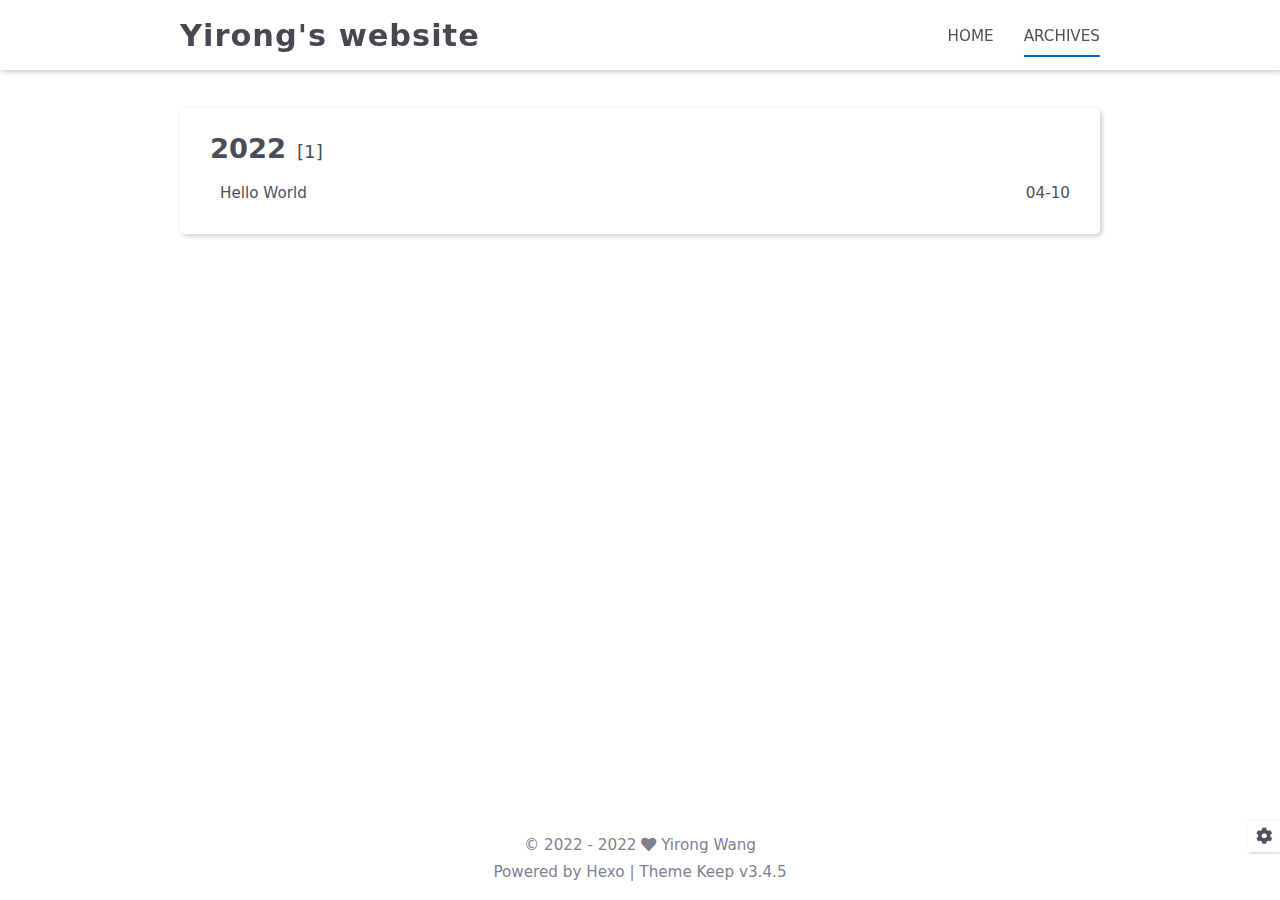
==== archives/index.html @ bf0e3811 "Site updated: 2022-04-10 17:16:01" ====
<!DOCTYPE html>
<html lang="en">
<head>
    <meta charset="utf-8">
    <meta name="viewport" content="width=device-width, initial-scale=1, maximum-scale=1">
    <meta name="keywords" content="Hexo Theme Keep">
    <meta name="description" content="My blog">
    <meta name="author" content="Yirong Wang">
    
    <title>
        
            Archive |
        
        Yirong&#39;s website
    </title>
    
<link rel="stylesheet" href="/css/style.css">

    <link rel="shortcut icon" href="/images/logo.svg">
    
<link rel="stylesheet" href="/css/font-awesome.min.css">

    <script id="hexo-configurations">
    let KEEP = window.KEEP || {};
    KEEP.hexo_config = {"hostname":"yoursite.com","root":"/","language":"en"};
    KEEP.theme_config = {"toc":{"enable":false,"number":false,"expand_all":false,"init_open":false},"style":{"primary_color":"#0066CC","avatar":"/images/avatar.svg","favicon":"/images/logo.svg","article_img_align":"left","left_side_width":"260px","content_max_width":"920px","hover":{"shadow":false,"scale":false},"first_screen":{"enable":true,"background_img":"/images/bg.svg","description":"Keep writing and Keep loving."},"scroll":{"progress_bar":{"enable":false},"percent":{"enable":false}}},"local_search":{"enable":false,"preload":false},"code_copy":{"enable":false,"style":"default"},"pjax":{"enable":false},"lazyload":{"enable":false},"version":"3.4.5"};
    KEEP.language_ago = {"second":"%s seconds ago","minute":"%s minutes ago","hour":"%s hours ago","day":"%s days ago","week":"%s weeks ago","month":"%s months ago","year":"%s years ago"};
  </script>
<meta name="generator" content="Hexo 6.1.0"></head>


<body>
<div class="progress-bar-container">
    

    
</div>


<main class="page-container">

    

    <div class="page-main-content">

        <div class="page-main-content-top">
            <header class="header-wrapper">

    <div class="header-content">
        <div class="left">
            
            <a class="logo-title" href="/">
                Yirong&#39;s website
            </a>
        </div>

        <div class="right">
            <div class="pc">
                <ul class="menu-list">
                    
                        <li class="menu-item">
                            <a class=""
                               href="/"
                            >
                                HOME
                            </a>
                        </li>
                    
                        <li class="menu-item">
                            <a class="active"
                               href="/archives"
                            >
                                ARCHIVES
                            </a>
                        </li>
                    
                    
                </ul>
            </div>
            <div class="mobile">
                
                <div class="icon-item menu-bar">
                    <div class="menu-bar-middle"></div>
                </div>
            </div>
        </div>
    </div>

    <div class="header-drawer">
        <ul class="drawer-menu-list">
            
                <li class="drawer-menu-item flex-center">
                    <a class=""
                       href="/">HOME</a>
                </li>
            
                <li class="drawer-menu-item flex-center">
                    <a class="active"
                       href="/archives">ARCHIVES</a>
                </li>
            
        </ul>
    </div>

    <div class="window-mask"></div>

</header>


        </div>

        <div class="page-main-content-middle">

            <div class="main-content">

                
                    <div class="fade-in-down-animation">
    <div class="archive-container ">
        
<div class="archive-list-container">
    
        <section class="archive-item">
            <div class="archive-item-header">
                <span class="archive-year">2022</span>
                <span class="archive-year-post-count">[1]</span>
            </div>
            <ul class="article-list">
                
                    <li class="article-item">
                        <a class="article-title"
                           href="/2022/04/10/hello-world/"
                        >Hello World</a>
                        <span class="article-date">04-10</span>
                    </li>
                
            </ul>
        </section>
    
</div>

    </div>
</div>

                
            </div>

        </div>

        <div class="page-main-content-bottom">
            <footer class="footer">
    <div class="info-container">
        <div class="copyright-info info-item">
            &copy;
            
              <span>2022</span>
              -
            
            2022&nbsp;<i class="fas fa-heart icon-animate"></i>&nbsp;<a href="/">Yirong Wang</a>
        </div>
        
        <div class="theme-info info-item">
            Powered by <a target="_blank" href="https://hexo.io">Hexo</a>&nbsp;|&nbsp;Theme&nbsp;<a class="theme-version" target="_blank" href="https://github.com/XPoet/hexo-theme-keep">Keep v3.4.5</a>
        </div>
        
        
    </div>
</footer>

        </div>
    </div>

    

    <div class="right-bottom-side-tools">
        <div class="side-tools-container">
    <ul class="side-tools-list">
        <li class="tools-item tool-font-adjust-plus flex-center">
            <i class="fas fa-search-plus"></i>
        </li>

        <li class="tools-item tool-font-adjust-minus flex-center">
            <i class="fas fa-search-minus"></i>
        </li>

        <li class="tools-item tool-expand-width flex-center">
            <i class="fas fa-arrows-alt-h"></i>
        </li>

        <li class="tools-item tool-dark-light-toggle flex-center">
            <i class="fas fa-moon"></i>
        </li>

        <!-- rss -->
        

        
            <li class="tools-item tool-scroll-to-top flex-center">
                <i class="fas fa-arrow-up"></i>
            </li>
        

        <li class="tools-item tool-scroll-to-bottom flex-center">
            <i class="fas fa-arrow-down"></i>
        </li>
    </ul>

    <ul class="exposed-tools-list">
        <li class="tools-item tool-toggle-show flex-center">
            <i class="fas fa-cog fa-spin"></i>
        </li>
        
    </ul>
</div>

    </div>

    

    <div class="image-viewer-container">
    <img src="">
</div>


    

</main>




<script src="/js/utils.js"></script>

<script src="/js/main.js"></script>

<script src="/js/header-shrink.js"></script>

<script src="/js/back2top.js"></script>

<script src="/js/dark-light-toggle.js"></script>








<div class="post-scripts">
    
</div>



</body>
</html>
---- css/style.css ----
:root {
  --background-color: #fff;
  --second-background-color: #f7f7f7;
  --primary-color: #06c;
  --first-text-color: #484853;
  --second-text-color: #4c4c57;
  --third-text-color: #808091;
  --fourth-text-color: #ededef;
  --default-text-color: #50505c;
  --border-color: #b3b3b3;
  --selection-color: #0075eb;
  --shadow-color: rgba(0,0,0,0.2);
  --shadow-hover-color: rgba(0,0,0,0.28);
  --scrollbar-color: #595967;
  --scroll-bar-bg-color: #e6e6e6;
  --link-color: #484853;
  --copyright-info-color: #c03;
  --avatar-background-color: #06c;
  --pjax-progress-bar-color: linear-gradient(45deg, #f10006, #ef5b00, #e59c01, #19ca05, #00cab5, #0264c8, #c303c3);
}
@media (prefers-color-scheme: light) {
  :root {
    --background-color: #fff;
    --second-background-color: #f7f7f7;
    --primary-color: #06c;
    --first-text-color: #484853;
    --second-text-color: #4c4c57;
    --third-text-color: #808091;
    --fourth-text-color: #ededef;
    --default-text-color: #50505c;
    --border-color: #b3b3b3;
    --selection-color: #0075eb;
    --shadow-color: rgba(0,0,0,0.2);
    --shadow-hover-color: rgba(0,0,0,0.28);
    --scrollbar-color: #595967;
    --scroll-bar-bg-color: #e6e6e6;
    --link-color: #484853;
    --copyright-info-color: #c03;
    --avatar-background-color: #06c;
    --pjax-progress-bar-color: linear-gradient(45deg, #f10006, #ef5b00, #e59c01, #19ca05, #00cab5, #0264c8, #c303c3);
  }
}
@media (prefers-color-scheme: dark) {
  :root {
    --background-color: #383940;
    --second-background-color: #32333a;
    --primary-color: #06c;
    --first-text-color: #d2d2d7;
    --second-text-color: #cbcbd1;
    --third-text-color: #9595a2;
    --fourth-text-color: #242429;
    --default-text-color: #bebec6;
    --border-color: #5c5e6a;
    --selection-color: #0075eb;
    --shadow-color: rgba(128,128,128,0.2);
    --shadow-hover-color: rgba(128,128,128,0.28);
    --scrollbar-color: #32333a;
    --scroll-bar-bg-color: #5c5e6a;
    --link-color: #c5c5cc;
    --copyright-info-color: #a30029;
    --avatar-background-color: #005cb8;
    --pjax-progress-bar-color: linear-gradient(45deg, #ea404a, #ea722f, #e9a71f, #67e559, #18ecec, #1b85f1, #ee1dee);
  }
}
.light-mode {
  --background-color: #fff;
  --second-background-color: #f7f7f7;
  --primary-color: #06c;
  --first-text-color: #484853;
  --second-text-color: #4c4c57;
  --third-text-color: #808091;
  --fourth-text-color: #ededef;
  --default-text-color: #50505c;
  --border-color: #b3b3b3;
  --selection-color: #0075eb;
  --shadow-color: rgba(0,0,0,0.2);
  --shadow-hover-color: rgba(0,0,0,0.28);
  --scrollbar-color: #595967;
  --scroll-bar-bg-color: #e6e6e6;
  --link-color: #484853;
  --copyright-info-color: #c03;
  --avatar-background-color: #06c;
  --pjax-progress-bar-color: linear-gradient(45deg, #f10006, #ef5b00, #e59c01, #19ca05, #00cab5, #0264c8, #c303c3);
}
.dark-mode {
  --background-color: #383940;
  --second-background-color: #32333a;
  --primary-color: #06c;
  --first-text-color: #d2d2d7;
  --second-text-color: #cbcbd1;
  --third-text-color: #9595a2;
  --fourth-text-color: #242429;
  --default-text-color: #bebec6;
  --border-color: #5c5e6a;
  --selection-color: #0075eb;
  --shadow-color: rgba(128,128,128,0.2);
  --shadow-hover-color: rgba(128,128,128,0.28);
  --scrollbar-color: #32333a;
  --scroll-bar-bg-color: #5c5e6a;
  --link-color: #c5c5cc;
  --copyright-info-color: #a30029;
  --avatar-background-color: #005cb8;
  --pjax-progress-bar-color: linear-gradient(45deg, #ea404a, #ea722f, #e9a71f, #67e559, #18ecec, #1b85f1, #ee1dee);
}
.fade-in-down-animation {
  animation-fill-mode: both;
  animation-duration: 1s;
  animation-name: fade-in-down;
}
.title-hover-animation {
  display: inline-block;
  position: relative;
  border-bottom: none;
  line-height: 1.3;
  vertical-align: top;
  color: var(--second-text-color);
}
.title-hover-animation::before {
  content: "";
  position: absolute;
  width: 100%;
  height: 2px;
  bottom: -4px;
  left: 0;
  background-color: var(--second-text-color);
  visibility: hidden;
  transform: scaleX(0);
  transition-property: color, background, box-shadow, border-color, visibility, transform;
  transition-delay: 0s, 0s, 0s, 0s, 0s, 0s;
  transition-duration: 0.2s, 0.2s, 0.2s, 0.2s, 0.2s, 0.2s;
  transition-timing-function: ease, ease, ease, ease, ease-in-out, ease-in-out;
}
.title-hover-animation:hover::before {
  visibility: visible;
  transform: scaleX(1);
}
@-moz-keyframes fade-in-down {
  0% {
    opacity: 0;
    transform: translateY(-50px);
  }
  100% {
    opacity: 1;
    transform: translateY(0);
  }
}
@-webkit-keyframes fade-in-down {
  0% {
    opacity: 0;
    transform: translateY(-50px);
  }
  100% {
    opacity: 1;
    transform: translateY(0);
  }
}
@-o-keyframes fade-in-down {
  0% {
    opacity: 0;
    transform: translateY(-50px);
  }
  100% {
    opacity: 1;
    transform: translateY(0);
  }
}
@keyframes fade-in-down {
  0% {
    opacity: 0;
    transform: translateY(-50px);
  }
  100% {
    opacity: 1;
    transform: translateY(0);
  }
}
@-moz-keyframes icon-animate {
  0%, 100% {
    transform: scale(1);
  }
  10%, 30% {
    transform: scale(0.88);
  }
  20%, 40%, 60%, 80% {
    transform: scale(1.08);
  }
  50%, 70% {
    transform: scale(1.08);
  }
}
@-webkit-keyframes icon-animate {
  0%, 100% {
    transform: scale(1);
  }
  10%, 30% {
    transform: scale(0.88);
  }
  20%, 40%, 60%, 80% {
    transform: scale(1.08);
  }
  50%, 70% {
    transform: scale(1.08);
  }
}
@-o-keyframes icon-animate {
  0%, 100% {
    transform: scale(1);
  }
  10%, 30% {
    transform: scale(0.88);
  }
  20%, 40%, 60%, 80% {
    transform: scale(1.08);
  }
  50%, 70% {
    transform: scale(1.08);
  }
}
@keyframes icon-animate {
  0%, 100% {
    transform: scale(1);
  }
  10%, 30% {
    transform: scale(0.88);
  }
  20%, 40%, 60%, 80% {
    transform: scale(1.08);
  }
  50%, 70% {
    transform: scale(1.08);
  }
}
* {
  transition-property: color, background, box-shadow, border-color;
  transition-delay: 0s, 0s, 0s, 0s;
  transition-duration: 0.2s, 0.2s, 0.2s, 0.2s;
  transition-timing-function: ease, ease, ease, ease;
}
*::-webkit-scrollbar {
  width: 6px;
  height: 6px;
  transition: all 0.2s ease;
}
*::-webkit-scrollbar-thumb {
  background: var(--scrollbar-color);
  border-radius: 1px;
}
*::-webkit-scrollbar-track {
  background: var(--scroll-bar-bg-color);
}
html,
body {
  position: relative;
  width: 100%;
  height: 100%;
  margin: 0;
  padding: 0;
  color: var(--default-text-color);
  background: var(--background-color);
  font-family: Optima-Regular, Optima, -apple-system, system-ui, Segoe UI, Roboto, Ubuntu, Cantarell, Noto Sans, sans-serif, BlinkMacSystemFont, Helvetica Neue, PingFang SC, Hiragino Sans GB, Microsoft YaHei, Arial;
  font-weight: 400;
  font-size: 15.2px;
  line-height: 22px;
}
html::-webkit-scrollbar,
body::-webkit-scrollbar {
  width: 8px;
  height: 8px;
}
@media (max-width: 780px) {
  html,
  body {
    font-size: 14.591999999999999px;
    line-height: 21.119999999999997px;
  }
}
@media (max-width: 500px) {
  html,
  body {
    font-size: 13.68px;
    line-height: 19.8px;
  }
}
::selection {
  background: var(--selection-color);
  color: #fff;
}
ul,
ol,
li {
  padding: 0;
  margin: 0;
  list-style: none;
}
a {
  text-decoration: none;
  color: var(--default-text-color);
}
a i,
a span {
  color: var(--default-text-color);
}
a:hover,
a:active {
  text-decoration: none !important;
  color: var(--primary-color);
}
a:hover i,
a:active i,
a:hover span,
a:active span {
  color: var(--primary-color);
}
img[lazyload] {
  padding: 10px;
  margin: 20px auto !important;
  cursor: not-allowed;
  pointer-events: none;
}
button {
  padding: 0;
  margin: 0;
  border: 0;
  outline: none;
  cursor: pointer;
  background: transparent;
}
.btn {
  display: inline-block;
  position: relative;
  text-align: center;
  cursor: pointer;
  white-space: nowrap;
  border-radius: 5px;
  padding: 8px 16px;
  background: var(--background-color);
  box-shadow: 2px 2px 5px var(--shadow-color);
  transition-property: color, background, box-shadow, border-color, transform;
  transition-delay: 0s, 0s, 0s, 0s, 0s;
  transition-duration: 0.2s, 0.2s, 0.2s, 0.2s, 0.2s;
  transition-timing-function: ease, ease, ease, ease, linear;
}
.btn:hover {
  color: var(--background-color);
  background: var(--primary-color);
}
.flex-center {
  display: flex;
  justify-content: center;
  align-items: center;
}
.clear {
  clear: both;
}
.markdown-body {
  font-size: 1rem;
}
.markdown-body blockquote {
  box-sizing: border-box;
  border-left: 5px solid var(--default-text-color);
  margin: 20px 0;
  color: var(--default-text-color);
  background: var(--second-background-color);
}
.markdown-body blockquote p,
.markdown-body blockquote ul,
.markdown-body blockquote ol {
  padding: 5px 5px 5px 10px;
}
.markdown-body p {
  line-height: 2;
  color: var(--default-text-color);
}
.markdown-body a {
  position: relative;
  outline: 0;
  text-decoration: none;
  overflow-wrap: break-word;
  cursor: pointer;
  border-bottom: 1px solid var(--third-text-color);
  box-sizing: border-box;
  padding-bottom: 2px;
}
.markdown-body a .fas,
.markdown-body a .far,
.markdown-body a fab {
  margin: 0 2px 0 6px;
  position: relative;
  color: var(--third-text-color);
  font-size: 0.88rem;
}
.markdown-body a:hover {
  text-decoration: underline;
}
.markdown-body a:hover::after {
  background: var(--primary-color);
}
.markdown-body strong {
  color: var(--default-text-color);
}
.markdown-body em {
  color: var(--default-text-color);
}
.markdown-body ul > li,
.markdown-body ol > li {
  margin-left: 16px;
  line-height: 2rem;
}
.markdown-body ul li {
  list-style: disc;
}
.markdown-body ul li ul li {
  list-style: circle;
}
.markdown-body ul li ul li ul li {
  list-style: square;
}
.markdown-body ol li {
  list-style: decimal;
}
.markdown-body ol li ol li {
  list-style: upper-alpha;
}
.markdown-body ol li ol li ol li {
  list-style: upper-roman;
}
.markdown-body li {
  color: var(--default-text-color);
}
.markdown-body h1,
.markdown-body h2,
.markdown-body h3,
.markdown-body h4,
.markdown-body h5,
.markdown-body h6 {
  color: var(--second-text-color);
  line-height: 1.5;
}
@media (max-width: 780px) {
  .markdown-body h1,
  .markdown-body h2,
  .markdown-body h3,
  .markdown-body h4,
  .markdown-body h5,
  .markdown-body h6 {
    line-height: 1.25;
  }
}
.markdown-body h1 {
  font-size: 1.8rem;
  font-weight: 600;
}
@media (max-width: 780px) {
  .markdown-body h1 {
    font-size: 1.7rem;
  }
}
.markdown-body h2 {
  font-size: 1.7rem;
  font-weight: 600;
}
@media (max-width: 780px) {
  .markdown-body h2 {
    font-size: 1.6rem;
  }
}
.markdown-body h3 {
  font-size: 1.6rem;
  font-weight: 550;
}
@media (max-width: 780px) {
  .markdown-body h3 {
    font-size: 1.5rem;
  }
}
.markdown-body h4 {
  font-size: 1.5rem;
  font-weight: 550;
}
@media (max-width: 780px) {
  .markdown-body h4 {
    font-size: 1.4rem;
  }
}
.markdown-body h5 {
  font-size: 1.28rem;
  font-weight: 500;
}
@media (max-width: 780px) {
  .markdown-body h5 {
    font-size: 1.18rem;
  }
}
.markdown-body h6 {
  font-size: 1.2rem;
  font-weight: 500;
  line-height: 1.2;
}
@media (max-width: 780px) {
  .markdown-body h6 {
    font-size: 1.1rem;
    line-height: 1.1;
  }
}
.markdown-body img {
  box-sizing: border-box;
  max-width: 100%;
  cursor: zoom-in;
  display: block;
  box-shadow: 0 0 2px var(--shadow-color);
  transition-property: color, background, box-shadow, border-color, padding, margin;
  transition-delay: 0s, 0s, 0s, 0s, 0s, 0s;
  transition-duration: 0.2s, 0.2s, 0.2s, 0.2s, 0.2s, 0.2s;
  transition-timing-function: ease, ease, ease, ease, linear, linear;
  margin: 10px 0 2px;
}
.markdown-body > table {
  border-spacing: 0;
  border-collapse: collapse;
  width: 100%;
  overflow: auto;
}
.markdown-body > table td,
.markdown-body > table th {
  padding: 0;
}
.markdown-body > table th {
  font-weight: 600;
}
.markdown-body > table td,
.markdown-body > table th {
  padding: 6px 13px;
  border: 1px solid var(--border-color);
}
.markdown-body > table tr {
  background-color: var(--background-color);
  border: 1px solid var(--fourth-text-color);
}
.markdown-body > table tr:nth-child(2n) {
  background-color: var(--second-background-color);
}
:root {
  --background-color: #fff;
  --second-background-color: #f7f7f7;
  --primary-color: #06c;
  --first-text-color: #484853;
  --second-text-color: #4c4c57;
  --third-text-color: #808091;
  --fourth-text-color: #ededef;
  --default-text-color: #50505c;
  --border-color: #b3b3b3;
  --selection-color: #0075eb;
  --shadow-color: rgba(0,0,0,0.2);
  --shadow-hover-color: rgba(0,0,0,0.28);
  --scrollbar-color: #595967;
  --scroll-bar-bg-color: #e6e6e6;
  --link-color: #484853;
  --copyright-info-color: #c03;
  --avatar-background-color: #06c;
  --pjax-progress-bar-color: linear-gradient(45deg, #f10006, #ef5b00, #e59c01, #19ca05, #00cab5, #0264c8, #c303c3);
}
@media (prefers-color-scheme: light) {
  :root {
    --background-color: #fff;
    --second-background-color: #f7f7f7;
    --primary-color: #06c;
    --first-text-color: #484853;
    --second-text-color: #4c4c57;
    --third-text-color: #808091;
    --fourth-text-color: #ededef;
    --default-text-color: #50505c;
    --border-color: #b3b3b3;
    --selection-color: #0075eb;
    --shadow-color: rgba(0,0,0,0.2);
    --shadow-hover-color: rgba(0,0,0,0.28);
    --scrollbar-color: #595967;
    --scroll-bar-bg-color: #e6e6e6;
    --link-color: #484853;
    --copyright-info-color: #c03;
    --avatar-background-color: #06c;
    --pjax-progress-bar-color: linear-gradient(45deg, #f10006, #ef5b00, #e59c01, #19ca05, #00cab5, #0264c8, #c303c3);
  }
}
@media (prefers-color-scheme: dark) {
  :root {
    --background-color: #383940;
    --second-background-color: #32333a;
    --primary-color: #06c;
    --first-text-color: #d2d2d7;
    --second-text-color: #cbcbd1;
    --third-text-color: #9595a2;
    --fourth-text-color: #242429;
    --default-text-color: #bebec6;
    --border-color: #5c5e6a;
    --selection-color: #0075eb;
    --shadow-color: rgba(128,128,128,0.2);
    --shadow-hover-color: rgba(128,128,128,0.28);
    --scrollbar-color: #32333a;
    --scroll-bar-bg-color: #5c5e6a;
    --link-color: #c5c5cc;
    --copyright-info-color: #a30029;
    --avatar-background-color: #005cb8;
    --pjax-progress-bar-color: linear-gradient(45deg, #ea404a, #ea722f, #e9a71f, #67e559, #18ecec, #1b85f1, #ee1dee);
  }
}
.light-mode {
  --background-color: #fff;
  --second-background-color: #f7f7f7;
  --primary-color: #06c;
  --first-text-color: #484853;
  --second-text-color: #4c4c57;
  --third-text-color: #808091;
  --fourth-text-color: #ededef;
  --default-text-color: #50505c;
  --border-color: #b3b3b3;
  --selection-color: #0075eb;
  --shadow-color: rgba(0,0,0,0.2);
  --shadow-hover-color: rgba(0,0,0,0.28);
  --scrollbar-color: #595967;
  --scroll-bar-bg-color: #e6e6e6;
  --link-color: #484853;
  --copyright-info-color: #c03;
  --avatar-background-color: #06c;
  --pjax-progress-bar-color: linear-gradient(45deg, #f10006, #ef5b00, #e59c01, #19ca05, #00cab5, #0264c8, #c303c3);
}
.dark-mode {
  --background-color: #383940;
  --second-background-color: #32333a;
  --primary-color: #06c;
  --first-text-color: #d2d2d7;
  --second-text-color: #cbcbd1;
  --third-text-color: #9595a2;
  --fourth-text-color: #242429;
  --default-text-color: #bebec6;
  --border-color: #5c5e6a;
  --selection-color: #0075eb;
  --shadow-color: rgba(128,128,128,0.2);
  --shadow-hover-color: rgba(128,128,128,0.28);
  --scrollbar-color: #32333a;
  --scroll-bar-bg-color: #5c5e6a;
  --link-color: #c5c5cc;
  --copyright-info-color: #a30029;
  --avatar-background-color: #005cb8;
  --pjax-progress-bar-color: linear-gradient(45deg, #ea404a, #ea722f, #e9a71f, #67e559, #18ecec, #1b85f1, #ee1dee);
}
:root {
  --code-foreground: #535360;
  --code-background: #f2f2f2;
  --highlight-background: #fafafa;
  --highlight-foreground: #535360;
  --highlight-comment: #8e908c;
  --highlight-red: #c82829;
  --highlight-orange: #f5871f;
  --highlight-yellow: #eab700;
  --highlight-green: #718c00;
  --highlight-aqua: #3e999f;
  --highlight-blue: #4271ae;
  --highlight-purple: #8959a8;
  --highlight-gutter-color: #585865;
  --highlight-gutter-bg-color: #f2f2f2;
}
@media (prefers-color-scheme: light) {
  :root {
    --code-foreground: #535360;
    --code-background: #f2f2f2;
    --highlight-background: #fafafa;
    --highlight-foreground: #535360;
    --highlight-comment: #8e908c;
    --highlight-red: #c82829;
    --highlight-orange: #f5871f;
    --highlight-yellow: #eab700;
    --highlight-green: #718c00;
    --highlight-aqua: #3e999f;
    --highlight-blue: #4271ae;
    --highlight-purple: #8959a8;
    --highlight-gutter-color: #585865;
    --highlight-gutter-bg-color: #f2f2f2;
  }
}
@media (prefers-color-scheme: dark) {
  :root {
    --code-foreground: #bfbfc7;
    --code-background: #32333a;
    --highlight-background: #34343b;
    --highlight-foreground: #bfbfc7;
    --highlight-comment: #969896;
    --highlight-red: #c66;
    --highlight-orange: #de935f;
    --highlight-yellow: #f0c674;
    --highlight-green: #b5bd68;
    --highlight-aqua: #8abeb7;
    --highlight-blue: #81a2be;
    --highlight-purple: #b294bb;
    --highlight-gutter-color: #c1c1c9;
    --highlight-gutter-bg-color: #32333a;
  }
}
.light-mode {
  --code-foreground: #535360;
  --code-background: #f2f2f2;
  --highlight-background: #fafafa;
  --highlight-foreground: #535360;
  --highlight-comment: #8e908c;
  --highlight-red: #c82829;
  --highlight-orange: #f5871f;
  --highlight-yellow: #eab700;
  --highlight-green: #718c00;
  --highlight-aqua: #3e999f;
  --highlight-blue: #4271ae;
  --highlight-purple: #8959a8;
  --highlight-gutter-color: #585865;
  --highlight-gutter-bg-color: #f2f2f2;
}
.dark-mode {
  --code-foreground: #bfbfc7;
  --code-background: #32333a;
  --highlight-background: #34343b;
  --highlight-foreground: #bfbfc7;
  --highlight-comment: #969896;
  --highlight-red: #c66;
  --highlight-orange: #de935f;
  --highlight-yellow: #f0c674;
  --highlight-green: #b5bd68;
  --highlight-aqua: #8abeb7;
  --highlight-blue: #81a2be;
  --highlight-purple: #b294bb;
  --highlight-gutter-color: #c1c1c9;
  --highlight-gutter-bg-color: #32333a;
}
pre,
.highlight {
  overflow: auto;
  margin: 20px 0;
  padding: 0;
  font-size: 0.96rem;
  line-height: 1.5rem;
  color: var(--highlight-foreground);
  background: var(--highlight-background);
}
pre,
code {
  font-family: "Source Code Pro", consolas, Menlo;
}
code {
  padding: 5px;
  word-wrap: break-word;
  border-radius: 2px;
  font-size: 0.96rem;
  color: var(--code-foreground);
  background: var(--code-background);
}
pre {
  padding: 10px;
}
pre code {
  padding: 0;
  color: var(--highlight-foreground);
  background: none;
  text-shadow: none;
}
.highlight {
  border-radius: 1px;
}
.highlight pre {
  border: none;
  margin: 0;
  padding: 10px 0;
}
.highlight table {
  margin: 0;
  width: auto;
  border: none;
  border-spacing: unset;
}
.highlight td {
  border: none;
  padding: 0;
}
.highlight figcaption {
  font-size: 1rem;
  color: var(--highlight-foreground);
  line-height: 1rem;
  margin-bottom: 1rem;
}
.highlight figcaption a {
  float: right;
  color: var(--highlight-foreground);
}
.highlight figcaption a:hover {
  border-bottom-color: var(--highlight-foreground);
}
.highlight .gutter pre {
  padding-left: 10px;
  padding-right: 10px;
  color: var(--highlight-gutter-color);
  text-align: center;
  background-color: var(--highlight-gutter-bg-color);
}
.highlight .code pre {
  width: 100%;
  padding-left: 10px;
  padding-right: 10px;
  background-color: var(--highlight-background);
}
.highlight .line {
  height: 20px;
  color: var(--default-text-color);
}
.highlight .line .attr {
  color: var(--default-text-color);
}
.highlight .line .string {
  color: var(--default-text-color);
}
.gutter {
  -webkit-user-select: none;
  -moz-user-select: none;
  -ms-user-select: none;
  user-select: none;
}
.gist table {
  width: auto;
}
.gist table td {
  border: none;
}
pre .deletion {
  background: var(--highlight-deletion);
}
pre .addition {
  background: var(--highlight-addition);
}
pre .meta {
  color: var(--highlight-purple);
}
pre .comment {
  color: var(--highlight-comment);
}
pre .variable,
pre .attribute,
pre .tag,
pre .regexp,
pre .ruby .constant,
pre .xml .tag .title,
pre .xml .pi,
pre .xml .doctype,
pre .html .doctype,
pre .css .id,
pre .css .class,
pre .css .pseudo {
  color: var(--highlight-red);
}
pre .number,
pre .preprocessor,
pre .built_in,
pre .literal,
pre .params,
pre .constant,
pre .command {
  color: var(--highlight-orange);
}
pre .ruby .class .title,
pre .css .rules .attribute,
pre .string,
pre .value,
pre .inheritance,
pre .header,
pre .ruby .symbol,
pre .xml .cdata,
pre .special,
pre .number,
pre .formula {
  color: var(--highlight-green);
}
pre .title,
pre .css .hexcolor {
  color: var(--highlight-aqua);
}
pre .function,
pre .python .decorator,
pre .python .title,
pre .ruby .function .title,
pre .ruby .title .keyword,
pre .perl .sub,
pre .javascript .title,
pre .coffeescript .title {
  color: var(--highlight-blue);
}
pre .keyword,
pre .javascript .function {
  color: var(--highlight-purple);
}
.highlight-container {
  position: relative;
}
.highlight-container:hover .copy-btn,
.highlight-container .copy-btn:focus {
  opacity: 1;
}
.copy-btn {
  cursor: pointer;
  display: inline-block;
  font-weight: bold;
  line-height: 1.8;
  opacity: 0;
  outline: 0;
  padding: 2px 6px;
  position: absolute;
  vertical-align: middle;
  white-space: nowrap;
  font-size: 1rem;
  color: var(--default-text-color);
  -moz-user-select: none;
  -ms-user-select: none;
  -webkit-user-select: none;
  user-select: none;
  transition-property: color, background, box-shadow, border-color, opacity;
  transition-delay: 0s, 0s, 0s, 0s, 0s;
  transition-duration: 0.2s, 0.2s, 0.2s, 0.2s, 0.2s;
  transition-timing-function: ease, ease, ease, ease, ease-in-out;
  background: var(--background-color);
  border: 0;
  right: 0;
  top: 0;
}
:root {
  --background-color: #fff;
  --second-background-color: #f7f7f7;
  --primary-color: #06c;
  --first-text-color: #484853;
  --second-text-color: #4c4c57;
  --third-text-color: #808091;
  --fourth-text-color: #ededef;
  --default-text-color: #50505c;
  --border-color: #b3b3b3;
  --selection-color: #0075eb;
  --shadow-color: rgba(0,0,0,0.2);
  --shadow-hover-color: rgba(0,0,0,0.28);
  --scrollbar-color: #595967;
  --scroll-bar-bg-color: #e6e6e6;
  --link-color: #484853;
  --copyright-info-color: #c03;
  --avatar-background-color: #06c;
  --pjax-progress-bar-color: linear-gradient(45deg, #f10006, #ef5b00, #e59c01, #19ca05, #00cab5, #0264c8, #c303c3);
}
@media (prefers-color-scheme: light) {
  :root {
    --background-color: #fff;
    --second-background-color: #f7f7f7;
    --primary-color: #06c;
    --first-text-color: #484853;
    --second-text-color: #4c4c57;
    --third-text-color: #808091;
    --fourth-text-color: #ededef;
    --default-text-color: #50505c;
    --border-color: #b3b3b3;
    --selection-color: #0075eb;
    --shadow-color: rgba(0,0,0,0.2);
    --shadow-hover-color: rgba(0,0,0,0.28);
    --scrollbar-color: #595967;
    --scroll-bar-bg-color: #e6e6e6;
    --link-color: #484853;
    --copyright-info-color: #c03;
    --avatar-background-color: #06c;
    --pjax-progress-bar-color: linear-gradient(45deg, #f10006, #ef5b00, #e59c01, #19ca05, #00cab5, #0264c8, #c303c3);
  }
}
@media (prefers-color-scheme: dark) {
  :root {
    --background-color: #383940;
    --second-background-color: #32333a;
    --primary-color: #06c;
    --first-text-color: #d2d2d7;
    --second-text-color: #cbcbd1;
    --third-text-color: #9595a2;
    --fourth-text-color: #242429;
    --default-text-color: #bebec6;
    --border-color: #5c5e6a;
    --selection-color: #0075eb;
    --shadow-color: rgba(128,128,128,0.2);
    --shadow-hover-color: rgba(128,128,128,0.28);
    --scrollbar-color: #32333a;
    --scroll-bar-bg-color: #5c5e6a;
    --link-color: #c5c5cc;
    --copyright-info-color: #a30029;
    --avatar-background-color: #005cb8;
    --pjax-progress-bar-color: linear-gradient(45deg, #ea404a, #ea722f, #e9a71f, #67e559, #18ecec, #1b85f1, #ee1dee);
  }
}
.light-mode {
  --background-color: #fff;
  --second-background-color: #f7f7f7;
  --primary-color: #06c;
  --first-text-color: #484853;
  --second-text-color: #4c4c57;
  --third-text-color: #808091;
  --fourth-text-color: #ededef;
  --default-text-color: #50505c;
  --border-color: #b3b3b3;
  --selection-color: #0075eb;
  --shadow-color: rgba(0,0,0,0.2);
  --shadow-hover-color: rgba(0,0,0,0.28);
  --scrollbar-color: #595967;
  --scroll-bar-bg-color: #e6e6e6;
  --link-color: #484853;
  --copyright-info-color: #c03;
  --avatar-background-color: #06c;
  --pjax-progress-bar-color: linear-gradient(45deg, #f10006, #ef5b00, #e59c01, #19ca05, #00cab5, #0264c8, #c303c3);
}
.dark-mode {
  --background-color: #383940;
  --second-background-color: #32333a;
  --primary-color: #06c;
  --first-text-color: #d2d2d7;
  --second-text-color: #cbcbd1;
  --third-text-color: #9595a2;
  --fourth-text-color: #242429;
  --default-text-color: #bebec6;
  --border-color: #5c5e6a;
  --selection-color: #0075eb;
  --shadow-color: rgba(128,128,128,0.2);
  --shadow-hover-color: rgba(128,128,128,0.28);
  --scrollbar-color: #32333a;
  --scroll-bar-bg-color: #5c5e6a;
  --link-color: #c5c5cc;
  --copyright-info-color: #a30029;
  --avatar-background-color: #005cb8;
  --pjax-progress-bar-color: linear-gradient(45deg, #ea404a, #ea722f, #e9a71f, #67e559, #18ecec, #1b85f1, #ee1dee);
}
:root {
  --code-foreground: #535360;
  --code-background: #f2f2f2;
  --highlight-background: #fafafa;
  --highlight-foreground: #535360;
  --highlight-comment: #8e908c;
  --highlight-red: #c82829;
  --highlight-orange: #f5871f;
  --highlight-yellow: #eab700;
  --highlight-green: #718c00;
  --highlight-aqua: #3e999f;
  --highlight-blue: #4271ae;
  --highlight-purple: #8959a8;
  --highlight-gutter-color: #585865;
  --highlight-gutter-bg-color: #f2f2f2;
}
@media (prefers-color-scheme: light) {
  :root {
    --code-foreground: #535360;
    --code-background: #f2f2f2;
    --highlight-background: #fafafa;
    --highlight-foreground: #535360;
    --highlight-comment: #8e908c;
    --highlight-red: #c82829;
    --highlight-orange: #f5871f;
    --highlight-yellow: #eab700;
    --highlight-green: #718c00;
    --highlight-aqua: #3e999f;
    --highlight-blue: #4271ae;
    --highlight-purple: #8959a8;
    --highlight-gutter-color: #585865;
    --highlight-gutter-bg-color: #f2f2f2;
  }
}
@media (prefers-color-scheme: dark) {
  :root {
    --code-foreground: #bfbfc7;
    --code-background: #32333a;
    --highlight-background: #34343b;
    --highlight-foreground: #bfbfc7;
    --highlight-comment: #969896;
    --highlight-red: #c66;
    --highlight-orange: #de935f;
    --highlight-yellow: #f0c674;
    --highlight-green: #b5bd68;
    --highlight-aqua: #8abeb7;
    --highlight-blue: #81a2be;
    --highlight-purple: #b294bb;
    --highlight-gutter-color: #c1c1c9;
    --highlight-gutter-bg-color: #32333a;
  }
}
.light-mode {
  --code-foreground: #535360;
  --code-background: #f2f2f2;
  --highlight-background: #fafafa;
  --highlight-foreground: #535360;
  --highlight-comment: #8e908c;
  --highlight-red: #c82829;
  --highlight-orange: #f5871f;
  --highlight-yellow: #eab700;
  --highlight-green: #718c00;
  --highlight-aqua: #3e999f;
  --highlight-blue: #4271ae;
  --highlight-purple: #8959a8;
  --highlight-gutter-color: #585865;
  --highlight-gutter-bg-color: #f2f2f2;
}
.dark-mode {
  --code-foreground: #bfbfc7;
  --code-background: #32333a;
  --highlight-background: #34343b;
  --highlight-foreground: #bfbfc7;
  --highlight-comment: #969896;
  --highlight-red: #c66;
  --highlight-orange: #de935f;
  --highlight-yellow: #f0c674;
  --highlight-green: #b5bd68;
  --highlight-aqua: #8abeb7;
  --highlight-blue: #81a2be;
  --highlight-purple: #b294bb;
  --highlight-gutter-color: #c1c1c9;
  --highlight-gutter-bg-color: #32333a;
}
.page-container {
  position: relative;
  box-sizing: border-box;
  width: 100%;
  height: auto;
  background: var(--background-color);
  transition-property: color, background, box-shadow, border-color, padding-left;
  transition-delay: 0s, 0s, 0s, 0s, 0s;
  transition-duration: 0.2s, 0.2s, 0.2s, 0.2s, 0.3s;
  transition-timing-function: ease, ease, ease, ease, ease-out;
}
@media (max-width: 780px) {
  .page-container {
    padding-left: 0 !important;
  }
}
.page-container .page-main-content {
  padding-top: 70px;
  position: relative;
}
.header-shrink .page-container .page-main-content {
  padding-top: 50.4px;
}
@media (max-width: 780px) {
  .header-shrink .page-container .page-main-content {
    padding-top: 45.36px;
  }
}
@media (max-width: 500px) {
  .header-shrink .page-container .page-main-content {
    padding-top: 40.32px;
  }
}
@media (max-width: 780px) {
  .page-container .page-main-content {
    padding-top: 63px;
  }
}
@media (max-width: 500px) {
  .page-container .page-main-content {
    padding-top: 56px;
  }
}
.page-container .page-main-content .page-main-content-top {
  position: fixed;
  top: 0;
  right: 0;
  width: 100%;
  height: 70px;
  z-index: 1005;
  box-sizing: border-box;
  transition-property: color, background, box-shadow, border-color, transform, padding-left, height;
  transition-delay: 0s, 0s, 0s, 0s, 0s, 0s, 0s;
  transition-duration: 0.2s, 0.2s, 0.2s, 0.2s, 0.3s, 0.2s, 0.2s;
  transition-timing-function: ease, ease, ease, ease, ease-out, linear, ease;
}
.page-container .page-main-content .page-main-content-top.hide {
  transform: translateY(-105%);
}
.header-shrink .page-container .page-main-content .page-main-content-top {
  height: 50.4px;
}
@media (max-width: 780px) {
  .header-shrink .page-container .page-main-content .page-main-content-top {
    height: 45.36px;
  }
}
@media (max-width: 500px) {
  .header-shrink .page-container .page-main-content .page-main-content-top {
    height: 40.32px;
  }
}
@media (max-width: 780px) {
  .page-container .page-main-content .page-main-content-top {
    height: 63px;
    padding-left: 0 !important;
  }
}
@media (max-width: 500px) {
  .page-container .page-main-content .page-main-content-top {
    height: 56px;
  }
}
.page-container .page-main-content .page-main-content-middle {
  box-sizing: border-box;
  width: 100%;
  display: flex;
  justify-content: center;
  padding: 38px 0;
}
@media (max-width: 780px) {
  .page-container .page-main-content .page-main-content-middle {
    padding: 30.400000000000002px 0;
  }
}
@media (max-width: 500px) {
  .page-container .page-main-content .page-main-content-middle {
    padding: 22.8px 0;
  }
}
.page-container .page-main-content .page-main-content-middle .main-content {
  position: relative;
  box-sizing: border-box;
  width: 80%;
  max-width: 920px;
  height: 100%;
}
@media (max-width: 780px) {
  .page-container .page-main-content .page-main-content-middle .main-content {
    width: 86%;
  }
}
@media (max-width: 500px) {
  .page-container .page-main-content .page-main-content-middle .main-content {
    width: 90%;
  }
}
.page-container .page-main-content .page-main-content-bottom {
  width: 100%;
}
.page-container .page-aside {
  position: fixed;
  top: 0;
  bottom: 0;
  left: -260px;
  width: 260px;
  height: 100%;
  z-index: 1006;
  overflow-y: auto;
  padding: 20px;
  box-sizing: border-box;
  background: var(--background-color);
  box-shadow: 2px 2px 5px var(--shadow-color);
  transition-property: color, background, box-shadow, border-color, left, transform;
  transition-delay: 0s, 0s, 0s, 0s, 0s, 0s;
  transition-duration: 0.2s, 0.2s, 0.2s, 0.2s, 0.3s, 0.2s;
  transition-timing-function: ease, ease, ease, ease, ease-out, linear;
}
@media (max-width: 780px) {
  .page-container .page-aside {
    left: 0 !important;
    display: none !important;
  }
}
.page-container .post-tools {
  position: fixed;
  top: 108px;
  right: 38px;
  transition-property: color, background, box-shadow, border-color, top;
  transition-delay: 0s, 0s, 0s, 0s, 0s;
  transition-duration: 0.2s, 0.2s, 0.2s, 0.2s, 0.2s;
  transition-timing-function: ease, ease, ease, ease, ease;
}
.header-shrink .page-container .post-tools {
  top: 88.4px;
}
@media (max-width: 780px) {
  .header-shrink .page-container .post-tools {
    top: 83.36px;
  }
}
@media (max-width: 500px) {
  .header-shrink .page-container .post-tools {
    top: 78.32px;
  }
}
@media (max-width: 780px) {
  .page-container .post-tools {
    top: 101px;
    right: 10px;
    transform: scale(0.82);
    transform-origin: right top;
  }
}
@media (max-width: 500px) {
  .page-container .post-tools {
    top: 94px;
    right: 5px;
    transform: scale(0.72);
  }
}
.page-container .right-bottom-side-tools {
  position: fixed;
  bottom: 5%;
  right: 0;
}
.search-pop-overlay {
  position: fixed;
  display: flex;
  height: 100%;
  width: 100%;
  left: 0;
  top: 0;
  background: rgba(0,0,0,0);
  visibility: hidden;
  z-index: 1008;
  transition-property: color, background, box-shadow, border-color, visibility, background;
  transition-delay: 0s, 0s, 0s, 0s, 0s, 0s;
  transition-duration: 0.2s, 0.2s, 0.2s, 0.2s, 0.3s, 0.3s;
  transition-timing-function: ease, ease, ease, ease, ease, ease;
}
.search-pop-overlay.active {
  visibility: visible;
  background: rgba(0,0,0,0.35);
}
.search-pop-overlay.active .search-popup {
  transform: scale(1);
}
.search-pop-overlay .search-popup {
  background: var(--background-color);
  border-radius: 5px;
  height: 80%;
  width: 70%;
  margin: auto;
  transform: scale(0);
  z-index: 1006;
  transition-property: color, background, box-shadow, border-color, transform;
  transition-delay: 0s, 0s, 0s, 0s, 0s;
  transition-duration: 0.2s, 0.2s, 0.2s, 0.2s, 0.3s;
  transition-timing-function: ease, ease, ease, ease, ease;
}
@media (max-width: 780px) {
  .search-pop-overlay .search-popup {
    width: 80%;
  }
}
@media (max-width: 500px) {
  .search-pop-overlay .search-popup {
    width: 90%;
  }
}
.search-pop-overlay .search-popup .search-header {
  background: var(--fourth-text-color);
  border-top-left-radius: 2px;
  border-top-right-radius: 2px;
  display: flex;
  padding: 10px;
}
.search-pop-overlay .search-popup .search-header .search-input-field-pre,
.search-pop-overlay .search-popup .search-header .popup-btn-close {
  font-size: 1.2rem;
  padding: 0 10px;
  display: flex;
  align-items: center;
}
.search-pop-overlay .search-popup .search-header .search-input-field-pre {
  cursor: pointer;
  color: var(--third-text-color);
}
.search-pop-overlay .search-popup .search-header .popup-btn-close {
  color: var(--default-text-color);
}
.search-pop-overlay .search-popup .search-header .search-input-container {
  flex-grow: 1;
  padding: 2px;
}
.search-pop-overlay .search-popup .search-header .search-input-container .search-input {
  background: transparent;
  border: 0;
  outline: 0;
  width: 100%;
  font-size: 1.2rem;
  color: var(--default-text-color);
}
.search-pop-overlay .search-popup .search-header .search-input-container .search-input::-webkit-search-cancel-button {
  display: none;
}
.search-pop-overlay .search-popup .search-header .popup-btn-close {
  cursor: pointer;
}
.search-pop-overlay .search-popup .search-header .popup-btn-close:hover .fas,
.search-pop-overlay .search-popup .search-header .popup-btn-close far,
.search-pop-overlay .search-popup .search-header .popup-btn-close fab {
  color: var(--first-text-color);
}
.search-pop-overlay .search-popup #search-result {
  display: flex;
  height: calc(100% - 55px);
  overflow: auto;
  padding: 5px 25px;
}
.search-pop-overlay .search-popup #search-result .search-result-list {
  width: 100%;
  height: 100%;
  font-size: 1rem;
}
.search-pop-overlay .search-popup #search-result .search-result-list li {
  border-bottom: 1px dashed var(--border-color);
  padding: 10px 0;
  margin: 10px 0;
  box-sizing: border-box;
}
.search-pop-overlay .search-popup #search-result .search-result-list li:last-child {
  border-bottom: none;
}
.search-pop-overlay .search-popup #search-result .search-result-list li .search-result-title {
  position: relative;
  font-weight: bold;
  margin-bottom: 10px;
  padding-left: 16px;
  display: flex;
  align-items: center;
}
.search-pop-overlay .search-popup #search-result .search-result-list li .search-result-title::after {
  content: '';
  position: absolute;
  width: 5px;
  height: 5px;
  border-radius: 50%;
  top: 50%;
  transform: translateY(-50%);
  left: 0;
  background: var(--default-text-color);
}
.search-pop-overlay .search-popup #search-result .search-result-list li .search-result {
  line-height: 2rem;
  margin: 0;
  padding-left: 16px;
  word-wrap: break-word;
}
.search-pop-overlay .search-popup #search-result .search-result-list li a:hover {
  color: var(--default-text-color);
}
.search-pop-overlay .search-popup #search-result .search-result-list li .search-keyword {
  border-bottom: 1px dashed var(--primary-color);
  color: var(--primary-color);
  font-weight: bold;
}
.search-pop-overlay .search-popup #search-result #no-result {
  color: var(--third-text-color);
  margin: auto;
}
.post-toc-wrap {
  width: 100%;
  font-size: 0.92rem;
  box-sizing: border-box;
}
.post-toc-wrap .post-toc ol {
  list-style: none;
  margin: 0;
  padding: 0 2px 12px 10px;
  text-align: left;
}
.post-toc-wrap .post-toc ol:last-child {
  padding-bottom: 0;
}
.post-toc-wrap .post-toc ol > ol {
  padding-left: 0;
}
.post-toc-wrap .post-toc ol a {
  transition-property: all;
}
.post-toc-wrap .post-toc .nav-item {
  line-height: 1.8;
  overflow: hidden;
  text-overflow: ellipsis;
  white-space: nowrap;
}
.post-toc-wrap .post-toc .nav .nav-child {
  display: none;
}
.post-toc-wrap .post-toc .nav .active > .nav-child {
  display: block;
}
.post-toc-wrap .post-toc .nav .active-current > .nav-child {
  display: block;
}
.post-toc-wrap .post-toc .nav .active-current > .nav-child > .nav-item {
  display: block;
}
.post-toc-wrap .post-toc .nav .nav-number,
.post-toc-wrap .post-toc .nav .nav-text {
  color: var(--default-text-color);
}
.post-toc-wrap .post-toc .nav .active > a .nav-number,
.post-toc-wrap .post-toc .nav .active > a .nav-text {
  color: var(--primary-color);
}
.post-toc-wrap .post-toc .nav .active-current > a .nav-number,
.post-toc-wrap .post-toc .nav .active-current > a .nav-text {
  color: var(--primary-color);
}
.comments-container {
  display: inline-block;
  margin-top: 38px;
  width: 100%;
}
.comments-container #comment-anchor {
  width: 100%;
  height: 10px;
}
.comments-container .comment-area-title {
  width: 100%;
  margin: 10px 0;
  font-size: 1.38rem;
  color: var(--default-text-color);
}
.comments-container .comment-area-title i {
  color: var(--default-text-color);
}
@media (max-width: 780px) {
  .comments-container .comment-area-title {
    margin: 5px 0;
    font-size: 1.2rem;
  }
}
.progress-bar-container {
  position: fixed;
  top: 0;
  left: 0;
  width: 100%;
  z-index: 1009;
}
.header-wrapper {
  width: 100%;
  height: 100%;
  box-sizing: border-box;
  display: flex;
  align-items: center;
  justify-content: center;
  background: var(--background-color);
  padding-top: 2px;
  box-shadow: 2px 2px 5px var(--shadow-color);
}
.header-wrapper .header-content {
  position: relative;
  height: 100%;
  width: 80%;
  max-width: 920px;
  display: flex;
  flex-direction: row;
  justify-content: space-between;
  align-items: center;
  z-index: 1005;
}
.header-wrapper .header-content.has-first-screen {
  max-width: 1104px;
}
@media (max-width: 780px) {
  .header-wrapper .header-content {
    width: 86%;
  }
}
@media (max-width: 500px) {
  .header-wrapper .header-content {
    width: 90%;
  }
}
.header-wrapper .header-content .left {
  display: flex;
  align-items: center;
  transition-property: color, background, box-shadow, border-color, transform;
  transition-delay: 0s, 0s, 0s, 0s, 0s;
  transition-duration: 0.2s, 0.2s, 0.2s, 0.2s, 0.2s;
  transition-timing-function: ease, ease, ease, ease, linear;
}
.header-shrink .header-wrapper .header-content .left {
  transform: scale(0.72);
  transform-origin: left;
}
.header-wrapper .header-content .left .logo-title {
  font-size: 2rem;
  font-weight: bold;
  letter-spacing: 1px;
  line-height: 1;
  color: var(--first-text-color);
}
@media (max-width: 780px) {
  .header-wrapper .header-content .left .logo-title {
    font-size: 1.8rem;
  }
}
@media (max-width: 500px) {
  .header-wrapper .header-content .left .logo-title {
    font-size: 1.6rem;
  }
}
.header-wrapper .header-content .right .pc .menu-list {
  display: flex;
  align-items: center;
}
@media (max-width: 780px) {
  .header-wrapper .header-content .right .pc .menu-list {
    display: none;
  }
}
.header-wrapper .header-content .right .pc .menu-list .menu-item {
  float: left;
  position: relative;
  margin-left: 30px;
  font-size: 1rem;
  cursor: pointer;
  color: var(--default-text-color);
}
.header-wrapper .header-content .right .pc .menu-list .menu-item:first-child {
  margin-left: 0;
}
.header-wrapper .header-content .right .pc .menu-list .menu-item a:hover::after,
.header-wrapper .header-content .right .pc .menu-list .menu-item .active::after {
  content: '';
  position: absolute;
  bottom: -10px;
  left: 50%;
  width: 100%;
  height: 2px;
  transform: translateX(-50%);
  background: var(--primary-color);
  transition-property: color, background, box-shadow, border-color, transform, bottom;
  transition-delay: 0s, 0s, 0s, 0s, 0s, 0s;
  transition-duration: 0.2s, 0.2s, 0.2s, 0.2s, 0.2s, 0.2s;
  transition-timing-function: ease, ease, ease, ease, linear, linear;
}
.header-shrink .header-wrapper .header-content .right .pc .menu-list .menu-item a:hover::after,
.header-shrink .header-wrapper .header-content .right .pc .menu-list .menu-item .active::after {
  bottom: -13.2px;
}
.header-wrapper .header-content .right .pc .menu-list .menu-item.search {
  font-size: 1.5rem;
  margin-left: 26px;
}
.header-wrapper .header-content .right .pc .menu-list .menu-item.search i {
  color: var(--default-text-color);
}
.header-wrapper .header-content .right .mobile {
  display: flex;
  justify-content: space-between;
  align-items: center;
}
.header-wrapper .header-content .right .mobile .icon-item {
  display: none;
  position: relative;
  cursor: pointer;
  font-size: 18px;
  margin-left: 12px;
  width: 20px;
  height: 20px;
  color: var(--default-text-color);
}
.header-wrapper .header-content .right .mobile .icon-item i {
  color: var(--default-text-color);
}
.header-wrapper .header-content .right .mobile .icon-item:first-child {
  margin-left: 0;
}
@media (max-width: 780px) {
  .header-wrapper .header-content .right .mobile .icon-item {
    display: flex;
    justify-content: center;
    align-items: center;
  }
}
.header-wrapper .header-content .right .mobile .menu-bar .menu-bar-middle {
  width: 18px;
  height: 2.5px;
  position: relative;
  background: var(--default-text-color);
}
.header-drawer-show .header-wrapper .header-content .right .mobile .menu-bar .menu-bar-middle {
  background: transparent;
}
.header-wrapper .header-content .right .mobile .menu-bar .menu-bar-middle::before,
.header-wrapper .header-content .right .mobile .menu-bar .menu-bar-middle::after {
  content: '';
  position: absolute;
  left: 0;
  width: 100%;
  height: 2.5px;
  background: var(--default-text-color);
  transition-property: color, background, box-shadow, border-color, transform;
  transition-delay: 0s, 0s, 0s, 0s, 0s;
  transition-duration: 0.2s, 0.2s, 0.2s, 0.2s, 0.38s;
  transition-timing-function: ease, ease, ease, ease, ease;
}
.header-wrapper .header-content .right .mobile .menu-bar .menu-bar-middle::before {
  top: -6px;
}
.header-drawer-show .header-wrapper .header-content .right .mobile .menu-bar .menu-bar-middle::before {
  transform: translateY(6px) rotate(45deg);
}
.header-wrapper .header-content .right .mobile .menu-bar .menu-bar-middle::after {
  bottom: -6px;
}
.header-drawer-show .header-wrapper .header-content .right .mobile .menu-bar .menu-bar-middle::after {
  transform: translateY(-6px) rotate(-45deg);
}
.header-wrapper .header-drawer {
  width: 100%;
  padding: 70px 0 20px 0;
  position: absolute;
  top: 0;
  left: 0;
  transform: scaleY(0);
  transform-origin: top;
  z-index: 1002;
  background: var(--background-color);
  transition-property: color, background, box-shadow, border-color, transform;
  transition-delay: 0s, 0s, 0s, 0s, 0s;
  transition-duration: 0.2s, 0.2s, 0.2s, 0.2s, 0.38s;
  transition-timing-function: ease, ease, ease, ease, ease;
}
.header-drawer-show .header-wrapper .header-drawer {
  transform: scaleY(1);
}
.header-wrapper .header-drawer .drawer-menu-list {
  display: flex;
  flex-direction: column;
  justify-content: flex-start;
  align-items: center;
}
.header-wrapper .header-drawer .drawer-menu-list .drawer-menu-item {
  font-size: 1rem;
  margin: 6px 0;
  height: 38px;
}
.header-wrapper .header-drawer .drawer-menu-list .drawer-menu-item a {
  padding: 6px 20px;
  border-radius: 20px;
  color: var(--default-text-color);
}
.header-wrapper .header-drawer .drawer-menu-list .drawer-menu-item a:hover {
  color: var(--second-text-color);
  border: 1px solid var(--default-text-color);
}
.header-wrapper .header-drawer .drawer-menu-list .drawer-menu-item a.active {
  border: 1px solid var(--default-text-color);
  color: var(--second-text-color);
}
.header-wrapper .window-mask {
  position: absolute;
  top: 0;
  width: 100%;
  height: 100vh;
  background: rgba(0,0,0,0.4);
  z-index: 1001;
  visibility: hidden;
  opacity: 0;
  transition-property: color, background, box-shadow, border-color, transform, opacity;
  transition-delay: 0s, 0s, 0s, 0s, 0s, 0s;
  transition-duration: 0.2s, 0.2s, 0.2s, 0.2s, 0.38s, 0.38s;
  transition-timing-function: ease, ease, ease, ease, ease, ease;
}
.header-drawer-show .header-wrapper .window-mask {
  visibility: visible;
  opacity: 1;
}
.header-drawer-show {
  overflow: hidden;
}
.post-tools-container .tools-list li {
  cursor: pointer;
  width: 38px;
  height: 38px;
  border-radius: 50%;
  font-size: 1.2rem;
  display: flex;
  align-items: center;
  justify-content: center;
  margin-bottom: 12px;
  background: var(--background-color);
  color: var(--default-text-color);
  box-shadow: 2px 2px 5px var(--shadow-color);
  transition-property: color, background, box-shadow, border-color, transform;
  transition-delay: 0s, 0s, 0s, 0s, 0s;
  transition-duration: 0.2s, 0.2s, 0.2s, 0.2s, 0.2s;
  transition-timing-function: ease, ease, ease, ease, linear;
}
.post-tools-container .tools-list li i {
  color: var(--default-text-color);
}
.post-tools-container .tools-list li:hover {
  background: var(--primary-color);
  color: var(--background-color);
}
.post-tools-container .tools-list li:hover i {
  color: var(--background-color);
}
.post-tools-container .tools-list li:last-child {
  margin-bottom: 0;
}
.post-tools-container .tools-list li.page-aside-toggle {
  display: none;
}
@media (max-width: 780px) {
  .post-tools-container .tools-list li.page-aside-toggle {
    display: none !important;
  }
}
.side-tools-container {
  position: relative;
}
.side-tools-container .tools-item {
  width: 32px;
  height: 32px;
  font-size: 1.1rem;
  margin-bottom: 3px;
  cursor: pointer;
  border-right: none;
  border-radius: 1px;
  box-shadow: 1px 1px 3px var(--shadow-color);
  color: var(--default-text-color);
  background: var(--background-color);
}
.side-tools-container .tools-item i {
  color: var(--default-text-color);
}
.side-tools-container .tools-item:hover {
  color: var(--background-color);
  background: var(--primary-color);
  box-shadow: 2px 2px 6px var(--shadow-color);
}
.side-tools-container .tools-item:hover i {
  color: var(--background-color);
}
@media (max-width: 780px) {
  .side-tools-container .tools-item {
    width: 28.8px;
    height: 28.8px;
    font-size: 0.99rem;
    margin-bottom: 2px;
  }
}
.side-tools-container .tools-item.rss a {
  border-radius: 1px;
  width: 100%;
  height: 100%;
}
.side-tools-container .tools-item.rss a:hover {
  color: var(--background-color);
  background: var(--primary-color);
  box-shadow: 2px 2px 6px var(--shadow-color);
}
.side-tools-container .side-tools-list {
  opacity: 0;
  transform: translateX(100%);
  transition-property: color, background, box-shadow, border-color, transform, opacity;
  transition-delay: 0s, 0s, 0s, 0s, 0s, 0s;
  transition-duration: 0.2s, 0.2s, 0.2s, 0.2s, 0.2s, 0.2s;
  transition-timing-function: ease, ease, ease, ease, linear, linear;
}
@media (max-width: 780px) {
  .side-tools-container .side-tools-list .tool-expand-width {
    display: none;
  }
}
.side-tools-container .side-tools-list.show {
  opacity: 1;
  transform: translateX(0);
}
.archive-list-container .archive-item {
  margin-bottom: 38px;
}
.archive-list-container .archive-item:last-child {
  margin-bottom: 0;
}
.archive-list-container .archive-item .archive-item-header {
  margin-bottom: 10px;
}
.archive-list-container .archive-item .archive-item-header .archive-year {
  font-size: 1.8rem;
  color: var(--second-text-color);
  font-weight: 600;
  margin-right: 6px;
}
@media (max-width: 780px) {
  .archive-list-container .archive-item .archive-item-header .archive-year {
    font-size: 1.6rem;
  }
}
.archive-list-container .archive-item .archive-item-header .archive-year-post-count {
  font-size: 1.2rem;
  font-weight: 500;
  color: var(--second-text-color);
}
@media (max-width: 780px) {
  .archive-list-container .archive-item .archive-item-header .archive-year-post-count {
    font-size: 1.08rem;
  }
}
.archive-list-container .archive-item .article-list {
  padding-left: 10px;
}
@media (max-width: 780px) {
  .archive-list-container .archive-item .article-list {
    padding-left: 0;
  }
}
.archive-list-container .archive-item .article-list .article-item {
  font-size: 1rem;
  margin-top: 18px;
}
@media (max-width: 780px) {
  .archive-list-container .archive-item .article-list .article-item {
    margin-top: 16px;
  }
}
@media (max-width: 500px) {
  .archive-list-container .archive-item .article-list .article-item {
    margin-top: 14px;
  }
}
.archive-list-container .archive-item .article-list .article-item:hover a.article-title,
.archive-list-container .archive-item .article-list .article-item:hover .article-date {
  color: var(--primary-color);
}
.archive-list-container .archive-item .article-list .article-item a.article-title {
  color: var(--default-text-color);
}
.archive-list-container .archive-item .article-list .article-item .article-date {
  font-size: 1rem;
  float: right;
}
.footer {
  font-size: 1rem;
  color: var(--third-text-color);
}
.footer a {
  color: var(--third-text-color);
}
.footer a:hover {
  color: var(--primary-color);
}
.footer .info-container {
  padding-bottom: 10px;
  text-align: center;
}
.footer .info-item {
  margin: 5px 0;
}
.footer .icon-animate {
  animation: icon-animate 1.2s ease-in-out infinite;
}
.paginator {
  font-size: 1rem;
  margin-top: 30px;
}
.paginator a.prev {
  float: left;
}
.paginator a.next {
  float: right;
}
.page-template-container {
  padding: 30px;
  border-radius: 5px;
  box-sizing: border-box;
  background: var(--background-color);
  margin-bottom: 30px;
  box-shadow: 2px 2px 5px var(--shadow-color);
}
@media (max-width: 780px) {
  .page-template-container {
    margin-bottom: 24px;
  }
}
@media (max-width: 500px) {
  .page-template-container {
    margin-bottom: 18px;
  }
}
@media (max-width: 780px) {
  .page-template-container {
    padding: 24px;
    border-radius: 4px;
  }
}
@media (max-width: 500px) {
  .page-template-container {
    padding: 18px;
    border-radius: 3px;
  }
}
.page-template-container .page-template-content {
  color: var(--default-text-color);
}
.page-template-container .page-template-content h1:first-child,
.page-template-container .page-template-content h2:first-child,
.page-template-container .page-template-content h3:first-child,
.page-template-container .page-template-content h4:first-child,
.page-template-container .page-template-content h5:first-child,
.page-template-container .page-template-content h6:first-child {
  margin-top: 0;
}
.first-screen-container {
  position: relative;
  box-sizing: border-box;
  width: 100%;
  overflow: hidden;
  background: url("/images/bg.svg") center center/cover no-repeat;
  background-position-y: 70px;
}
@media (max-width: 780px) {
  .first-screen-container {
    background-position-y: 63px;
  }
}
@media (max-width: 500px) {
  .first-screen-container {
    background-position-y: 56px;
  }
}
.first-screen-container .content {
  position: relative;
  box-sizing: border-box;
  width: 80%;
  height: 90%;
}
.first-screen-container .content .description {
  font-weight: bold;
  font-size: 2rem;
  line-height: 1.8;
  text-align: center;
  color: var(--default-text-color);
}
@media (max-width: 780px) {
  .first-screen-container .content .description {
    font-size: 1.8rem;
  }
}
.first-screen-container .content .s-icon-list {
  position: absolute;
  bottom: 0;
  font-size: 1.6rem;
  text-align: center;
}
@media (max-width: 780px) {
  .first-screen-container .content .s-icon-list {
    font-size: 1.44rem;
  }
}
.first-screen-container .content .s-icon-list .s-icon-item {
  margin-right: 20px;
  cursor: pointer;
  line-height: 2;
}
.first-screen-container .content .s-icon-list .s-icon-item:last-child {
  margin-right: 0;
}
.image-viewer-container {
  position: fixed;
  left: 0;
  top: 0;
  width: 100%;
  height: 100%;
  display: flex;
  align-items: center;
  justify-content: center;
  background: rgba(0,0,0,0);
  visibility: hidden;
  z-index: 1008;
  padding: 6%;
  box-sizing: border-box;
  transition-property: color, background, box-shadow, border-color, visibility, background;
  transition-delay: 0s, 0s, 0s, 0s, 0s, 0s;
  transition-duration: 0.2s, 0.2s, 0.2s, 0.2s, 0.3s, 0.3s;
  transition-timing-function: ease, ease, ease, ease, ease, ease;
}
.image-viewer-container.active {
  background: rgba(0,0,0,0.5);
  visibility: visible;
}
.image-viewer-container.active img {
  cursor: zoom-out;
  transform: scale(1);
  padding: 2px;
  background: var(--background-color);
}
.image-viewer-container img {
  max-width: 100%;
  max-height: 100%;
  transform: scale(0);
  transition-property: color, background, box-shadow, border-color, transform;
  transition-delay: 0s, 0s, 0s, 0s, 0s;
  transition-duration: 0.2s, 0.2s, 0.2s, 0.2s, 0.3s;
  transition-timing-function: ease, ease, ease, ease, ease;
}
.category-list-container {
  padding: 30px;
  border-radius: 5px;
  box-sizing: border-box;
  background: var(--background-color);
  box-shadow: 2px 2px 5px var(--shadow-color);
}
@media (max-width: 780px) {
  .category-list-container {
    padding: 24px;
    border-radius: 4px;
  }
}
@media (max-width: 500px) {
  .category-list-container {
    padding: 18px;
    border-radius: 3px;
  }
}
.category-list-container .category-list-content .all-category-list li.all-category-list-item {
  font-size: 1rem;
  margin-bottom: 15px;
}
.category-list-container .category-list-content .all-category-list li.all-category-list-item:last-child {
  margin-bottom: 0;
}
.category-list-container .category-list-content .all-category-list li.all-category-list-item span.all-category-list-count {
  float: right;
  color: var(--default-text-color);
}
.category-list-container .category-list-content .all-category-list li.all-category-list-item span.all-category-list-count::before {
  content: '[';
}
.category-list-container .category-list-content .all-category-list li.all-category-list-item span.all-category-list-count::after {
  content: ']';
}
.category-list-container .category-list-content .all-category-list li.all-category-list-item ul.all-category-list-child {
  margin-left: 10px;
  margin-top: 15px;
}
.category-list-container .category-list-content .all-category-list li.all-category-list-item ul.all-category-list-child li {
  margin-bottom: 10px;
}
.category-list-container .category-list-content .all-category-list li.all-category-list-item ul.all-category-list-child li::before {
  content: '- ';
}
.category-list-container .category-list-content .all-category-list li.all-category-list-item ul.all-category-list-child li:last-child {
  margin-bottom: 0;
}
.article-meta-info {
  font-size: 0.8rem;
  color: var(--third-text-color);
}
.article-meta-info .article-meta-item {
  margin-right: 10px;
}
.article-meta-info .article-meta-item:last-child {
  margin-right: 0;
}
.article-meta-info .article-date .mobile {
  display: none;
}
@media (max-width: 780px) {
  .article-meta-info .article-date .pc {
    display: none;
  }
  .article-meta-info .article-date .mobile {
    display: inline;
  }
}
.article-meta-info .article-tags,
.article-meta-info .article-categories {
  display: inline;
}
.article-meta-info .article-tags ul,
.article-meta-info .article-categories ul,
.article-meta-info .article-tags li,
.article-meta-info .article-categories li {
  display: inline;
}
.article-meta-info .article-tags a,
.article-meta-info .article-categories a {
  color: var(--third-text-color);
}
.article-meta-info .article-tags a:hover,
.article-meta-info .article-categories a:hover {
  color: var(--primary-color);
}
@media (max-width: 780px) {
  .article-meta-info .article-tags {
    display: none;
  }
}
@media (max-width: 500px) {
  .article-meta-info .article-min2read,
  .article-meta-info .article-wordcount {
    display: none;
  }
}
.article-copyright-info-container {
  position: relative;
  width: 100%;
  box-sizing: border-box;
  padding: 10px 6px;
  font-size: 1rem;
  background: var(--second-background-color);
}
.article-copyright-info-container::after {
  position: absolute;
  top: 0;
  left: 0;
  content: '';
  width: 6px;
  height: 100%;
  background: var(--copyright-info-color);
}
.article-copyright-info-container ul {
  margin-left: 10px;
}
.article-copyright-info-container ul li {
  margin-bottom: 5px;
  overflow: hidden;
  text-overflow: ellipsis;
  white-space: nowrap;
  color: var(--default-text-color);
}
.article-copyright-info-container ul li .license {
  font-weight: bold;
}
.article-copyright-info-container ul li:last-child {
  margin-bottom: 0;
}
.home-content-container {
  background: var(--background-color);
}
.home-content-container .home-article-list .home-article-item {
  position: relative;
  padding: 28px;
  border-radius: 5px;
  box-sizing: border-box;
  background: var(--background-color);
  margin-bottom: 38px;
  box-shadow: 2px 2px 5px var(--shadow-color);
  transition-property: color, background, box-shadow, border-color, transform;
  transition-delay: 0s, 0s, 0s, 0s, 0s;
  transition-duration: 0.2s, 0.2s, 0.2s, 0.2s, 0.2s;
  transition-timing-function: ease, ease, ease, ease, linear;
}
@media (max-width: 780px) {
  .home-content-container .home-article-list .home-article-item {
    margin-bottom: 30.400000000000002px;
  }
}
@media (max-width: 500px) {
  .home-content-container .home-article-list .home-article-item {
    margin-bottom: 22.8px;
  }
}
@media (max-width: 780px) {
  .home-content-container .home-article-list .home-article-item {
    padding: 22.400000000000002px;
    border-radius: 4px;
  }
}
@media (max-width: 500px) {
  .home-content-container .home-article-list .home-article-item {
    padding: 16.8px;
    border-radius: 3px;
  }
}
.home-content-container .home-article-list .home-article-item .top-icon {
  position: absolute;
  top: 10px;
  right: 12px;
  font-size: 1.2rem;
  transform: rotate(45deg);
  color: var(--third-text-color);
}
@media (max-width: 780px) {
  .home-content-container .home-article-list .home-article-item .top-icon {
    font-size: 1.16rem;
  }
}
.home-content-container .home-article-list .home-article-item .home-article-title {
  position: relative;
  font-weight: 600;
  font-size: 1.4rem;
  line-height: 1.5;
  color: var(--second-text-color);
  margin: 0;
}
@media (max-width: 780px) {
  .home-content-container .home-article-list .home-article-item .home-article-title {
    font-size: 1.3rem;
  }
}
@media (max-width: 500px) {
  .home-content-container .home-article-list .home-article-item .home-article-title {
    font-size: 1.2rem;
  }
}
.home-content-container .home-article-list .home-article-item .home-article-content {
  word-wrap: break-word;
  text-align: justify;
  margin: 20px 0;
  color: var(--default-text-color);
}
.home-content-container .home-article-list .home-article-item .home-article-meta-info-container {
  display: flex;
  justify-content: space-between;
  align-items: center;
  font-size: 0.92rem;
  color: var(--third-text-color);
}
.home-content-container .home-article-list .home-article-item .home-article-meta-info-container .home-article-meta-info {
  letter-spacing: 0.5px;
}
.home-content-container .home-article-list .home-article-item .home-article-meta-info-container .home-article-meta-info span {
  margin-right: 10px;
}
.home-content-container .home-article-list .home-article-item .home-article-meta-info-container .home-article-meta-info span:last-child {
  margin-right: 0;
}
.home-content-container .home-article-list .home-article-item .home-article-meta-info-container .home-article-meta-info span ul,
.home-content-container .home-article-list .home-article-item .home-article-meta-info-container .home-article-meta-info span li {
  display: inline;
}
@media (max-width: 500px) {
  .home-content-container .home-article-list .home-article-item .home-article-meta-info-container .home-article-meta-info .home-article-category {
    display: none;
  }
}
@media (max-width: 780px) {
  .home-content-container .home-article-list .home-article-item .home-article-meta-info-container .home-article-meta-info .home-article-tag {
    display: none;
  }
}
.home-content-container .home-article-list .home-article-item .home-article-meta-info-container hr {
  border: none;
  flex: 1;
  height: 1px;
  background: var(--border-color);
  margin: 0 10px;
}
.home-content-container .home-article-list .home-article-item .home-article-meta-info-container a {
  color: var(--third-text-color);
}
.home-content-container .home-article-list .home-article-item .home-article-meta-info-container a:hover {
  color: var(--primary-color);
}
.archive-container {
  padding: 30px;
  border-radius: 5px;
  box-sizing: border-box;
  background: var(--background-color);
  margin-bottom: 30px;
  box-shadow: 2px 2px 5px var(--shadow-color);
}
@media (max-width: 780px) {
  .archive-container {
    margin-bottom: 24px;
  }
}
@media (max-width: 500px) {
  .archive-container {
    margin-bottom: 18px;
  }
}
@media (max-width: 780px) {
  .archive-container {
    padding: 24px;
    border-radius: 4px;
  }
}
@media (max-width: 500px) {
  .archive-container {
    padding: 18px;
    border-radius: 3px;
  }
}
.article-content-container {
  padding: 30px;
  border-radius: 5px;
  box-sizing: border-box;
  background: var(--background-color);
  margin-bottom: 30px;
  box-shadow: 2px 2px 5px var(--shadow-color);
}
@media (max-width: 780px) {
  .article-content-container {
    margin-bottom: 24px;
  }
}
@media (max-width: 500px) {
  .article-content-container {
    margin-bottom: 18px;
  }
}
@media (max-width: 780px) {
  .article-content-container {
    padding: 24px;
    border-radius: 4px;
  }
}
@media (max-width: 500px) {
  .article-content-container {
    padding: 18px;
    border-radius: 3px;
  }
}
.article-content-container .article-title {
  color: var(--second-text-color);
  font-weight: 600;
  font-size: 1.6rem;
}
@media (max-width: 780px) {
  .article-content-container .article-title {
    font-size: 1.44rem;
  }
}
@media (max-width: 500px) {
  .article-content-container .article-title {
    font-size: 1.28rem;
  }
}
.article-content-container .article-header {
  position: relative;
  padding-left: 46px;
  width: 100%;
  height: 46px;
  box-sizing: border-box;
}
.article-content-container .article-header .avatar {
  position: absolute;
  top: 0;
  left: 0;
  width: 46px;
  height: 46px;
  padding: 1px;
  box-sizing: border-box;
  border: 1px solid var(--border-color);
  border-radius: 50%;
}
.article-content-container .article-header .avatar img {
  border-radius: 50%;
  width: 100%;
  height: 100%;
  background: var(--avatar-background-color);
}
.article-content-container .article-header .info {
  padding: 2px 0;
  margin-left: 10px;
  box-sizing: border-box;
  display: flex;
  flex-direction: column;
  justify-content: space-between;
  width: 100%;
  height: 100%;
}
.article-content-container .article-header .info .author {
  font-weight: 600;
  font-size: 1.18rem;
  display: flex;
  align-items: center;
}
.article-content-container .article-header .info .author .name {
  color: var(--default-text-color);
}
.article-content-container .article-header .info .author .author-label {
  margin-left: 10px;
  font-size: 0.8rem;
  font-weight: 500;
  padding: 0 5px;
  border-radius: 5px;
  color: #fff;
  background: var(--selection-color);
}
.article-content-container .article-header,
.article-content-container .article-header-meta-info {
  margin-top: 16px;
}
@media (max-width: 780px) {
  .article-content-container .article-header,
  .article-content-container .article-header-meta-info {
    transform: scale(0.9);
    transform-origin: left top;
  }
}
.article-content-container .article-content {
  margin-top: 38px;
  padding-bottom: 10px;
  word-wrap: break-word;
  border-bottom: 1px solid var(--border-color);
  color: var(--default-text-color);
}
.article-content-container .post-tags-box {
  display: none;
  margin-top: 1.6rem;
  justify-content: center;
  font-size: 1.1rem;
}
@media (max-width: 780px) {
  .article-content-container .post-tags-box {
    display: flex;
  }
}
@media (max-width: 500px) {
  .article-content-container .post-tags-box {
    margin-top: 1.2rem;
    font-size: 1rem;
  }
}
.article-content-container .post-tags-box .tag-item {
  margin: 0 0.25rem;
}
.article-content-container .post-copyright-info {
  margin-top: 38px;
  width: 100%;
}
@media (max-width: 780px) {
  .article-content-container .post-copyright-info {
    margin-top: 30.400000000000002px;
  }
}
.article-content-container .article-nav {
  height: 40px;
  margin-top: 38px;
}
.article-content-container .article-nav .article-prev,
.article-content-container .article-nav .article-next {
  max-width: 220px;
  height: 100%;
  box-sizing: border-box;
  padding: 10px;
  border-radius: 5px;
  box-sizing: border-box;
  background: var(--background-color);
  box-shadow: 2px 2px 5px var(--shadow-color);
  transition-property: color, background, box-shadow, border-color, transform;
  transition-delay: 0s, 0s, 0s, 0s, 0s;
  transition-duration: 0.2s, 0.2s, 0.2s, 0.2s, 0.2s;
  transition-timing-function: ease, ease, ease, ease, linear;
}
@media (max-width: 780px) {
  .article-content-container .article-nav .article-prev,
  .article-content-container .article-nav .article-next {
    padding: 8px;
    border-radius: 4px;
  }
}
@media (max-width: 500px) {
  .article-content-container .article-nav .article-prev,
  .article-content-container .article-nav .article-next {
    padding: 6px;
    border-radius: 3px;
  }
}
.article-content-container .article-nav .article-prev a,
.article-content-container .article-nav .article-next a {
  position: relative;
  display: block;
  width: 100%;
  height: 100%;
  box-sizing: border-box;
}
.article-content-container .article-nav .article-prev a.prev,
.article-content-container .article-nav .article-next a.prev {
  padding-left: 16px;
}
.article-content-container .article-nav .article-prev a.next,
.article-content-container .article-nav .article-next a.next {
  padding-right: 16px;
}
.article-content-container .article-nav .article-prev a .arrow-icon,
.article-content-container .article-nav .article-next a .arrow-icon {
  position: absolute;
  top: 0;
  height: 100%;
  width: 16px;
}
.article-content-container .article-nav .article-prev a .arrow-icon.left,
.article-content-container .article-nav .article-next a .arrow-icon.left {
  left: 0;
}
.article-content-container .article-nav .article-prev a .arrow-icon.right,
.article-content-container .article-nav .article-next a .arrow-icon.right {
  right: 0;
}
.article-content-container .article-nav .article-prev a .title,
.article-content-container .article-nav .article-next a .title {
  width: 100%;
  height: 100%;
}
.article-content-container .article-nav .article-prev {
  float: left;
}
.article-content-container .article-nav .article-next {
  float: right;
}
.article-content-container .article-nav .post-nav-item {
  display: none;
}
@media (max-width: 780px) {
  .article-content-container .article-nav .post-nav-item {
    display: inline-block;
  }
}
.article-content-container .article-nav .post-nav-title-item {
  overflow: hidden;
  text-overflow: ellipsis;
  white-space: nowrap;
}
@media (max-width: 780px) {
  .article-content-container .article-nav .post-nav-title-item {
    display: none;
  }
}
.category-container {
  padding: 30px;
  border-radius: 5px;
  box-sizing: border-box;
  background: var(--background-color);
  margin-bottom: 30px;
  box-shadow: 2px 2px 5px var(--shadow-color);
}
@media (max-width: 780px) {
  .category-container {
    margin-bottom: 24px;
  }
}
@media (max-width: 500px) {
  .category-container {
    margin-bottom: 18px;
  }
}
@media (max-width: 780px) {
  .category-container {
    padding: 24px;
    border-radius: 4px;
  }
}
@media (max-width: 500px) {
  .category-container {
    padding: 18px;
    border-radius: 3px;
  }
}
.category-container .category-name {
  color: var(--second-text-color);
  font-size: 1.6rem;
  font-weight: 600;
  padding-bottom: 20px;
  margin-bottom: 38px;
  border-bottom: 1px solid var(--border-color);
}
.category-container .category-name i {
  color: var(--second-text-color);
}
@media (max-width: 780px) {
  .category-container .category-name {
    font-size: 1.44rem;
  }
}
@media (max-width: 500px) {
  .category-container .category-name {
    font-size: 1.28rem;
  }
}
.tag-container {
  padding: 30px;
  border-radius: 5px;
  box-sizing: border-box;
  background: var(--background-color);
  margin-bottom: 30px;
  box-shadow: 2px 2px 5px var(--shadow-color);
}
@media (max-width: 780px) {
  .tag-container {
    margin-bottom: 24px;
  }
}
@media (max-width: 500px) {
  .tag-container {
    margin-bottom: 18px;
  }
}
@media (max-width: 780px) {
  .tag-container {
    padding: 24px;
    border-radius: 4px;
  }
}
@media (max-width: 500px) {
  .tag-container {
    padding: 18px;
    border-radius: 3px;
  }
}
.tag-container .tag-name {
  color: var(--second-text-color);
  font-size: 1.6rem;
  font-weight: 600;
  padding-bottom: 20px;
  margin-bottom: 38px;
  border-bottom: 1px solid var(--border-color);
}
.tag-container .tag-name i {
  color: var(--second-text-color);
}
@media (max-width: 780px) {
  .tag-container .tag-name {
    font-size: 1.44rem;
  }
}
@media (max-width: 500px) {
  .tag-container .tag-name {
    font-size: 1.28rem;
  }
}
.tagcloud-container {
  padding: 20px;
  border-radius: 5px;
  box-sizing: border-box;
  background: var(--background-color);
  box-shadow: 2px 2px 5px var(--shadow-color);
}
@media (max-width: 780px) {
  .tagcloud-container {
    padding: 16px;
    border-radius: 4px;
  }
}
@media (max-width: 500px) {
  .tagcloud-container {
    padding: 12px;
    border-radius: 3px;
  }
}
.tagcloud-container .tagcloud-content {
  text-align: justify;
}
.tagcloud-container .tagcloud-content a {
  padding: 10px 8px;
  display: inline-block;
  box-sizing: border-box;
}
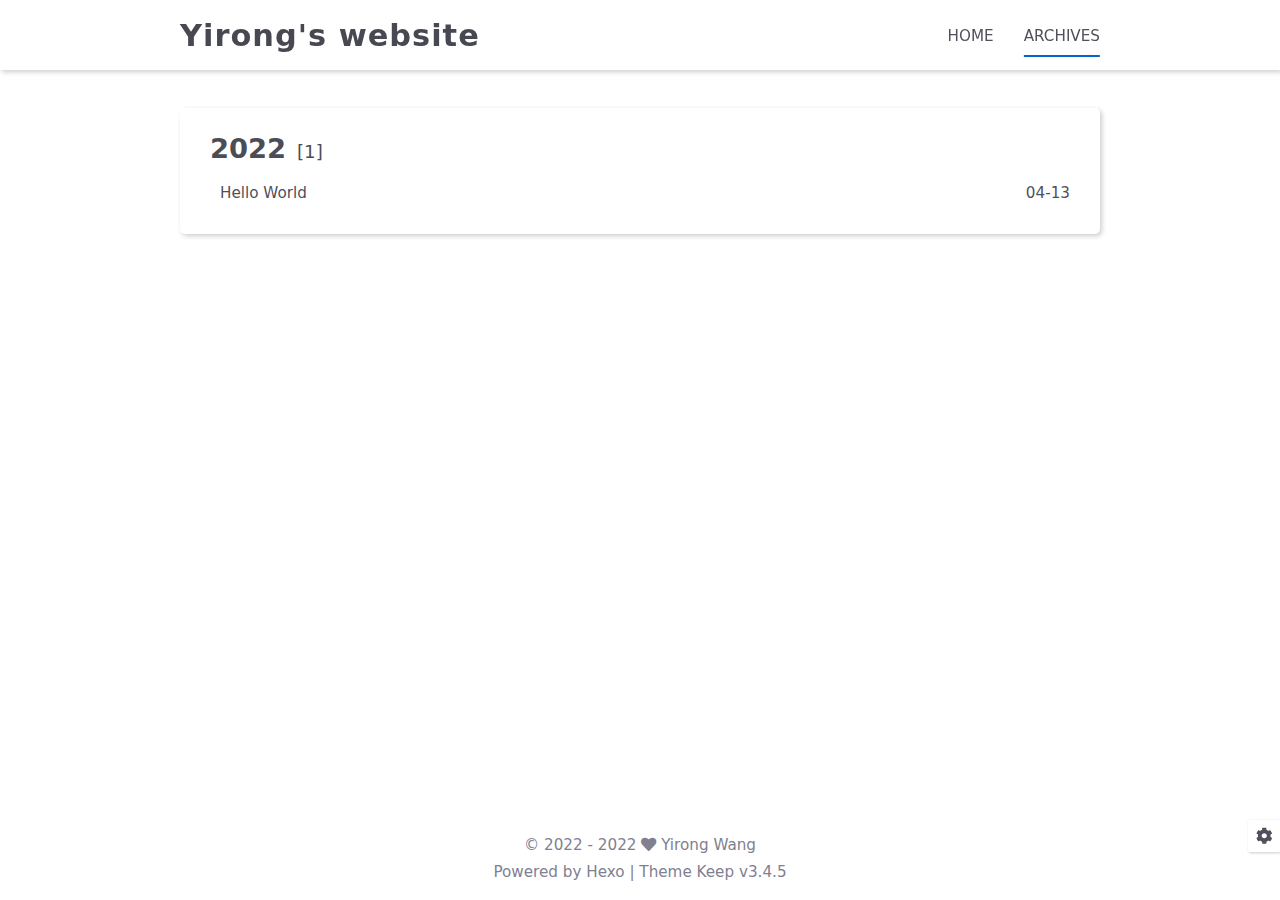
==== commit ed601fc6: "Site updated: 2022-04-13 11:05:16" ====
--- a/archives/index.html
+++ b/archives/index.html
@@ -23,7 +23,7 @@
     <script id="hexo-configurations">
     let KEEP = window.KEEP || {};
     KEEP.hexo_config = {"hostname":"yoursite.com","root":"/","language":"en"};
-    KEEP.theme_config = {"toc":{"enable":false,"number":false,"expand_all":false,"init_open":false},"style":{"primary_color":"#0066CC","avatar":"/images/avatar.svg","favicon":"/images/logo.svg","article_img_align":"left","left_side_width":"260px","content_max_width":"920px","hover":{"shadow":false,"scale":false},"first_screen":{"enable":true,"background_img":"/images/bg.svg","description":"Keep writing and Keep loving."},"scroll":{"progress_bar":{"enable":false},"percent":{"enable":false}}},"local_search":{"enable":false,"preload":false},"code_copy":{"enable":false,"style":"default"},"pjax":{"enable":false},"lazyload":{"enable":false},"version":"3.4.5"};
+    KEEP.theme_config = {"toc":{"enable":false,"number":false,"expand_all":false,"init_open":false},"style":{"primary_color":"#0066CC","avatar":"/images/avatar.svg","favicon":"/images/logo.svg","article_img_align":"left","left_side_width":"260px","content_max_width":"920px","hover":{"shadow":false,"scale":false},"first_screen":{"enable":true,"background_img":"/images/bg.svg","description":"Keep learning and Keep coding."},"scroll":{"progress_bar":{"enable":false},"percent":{"enable":false}}},"local_search":{"enable":false,"preload":false},"code_copy":{"enable":false,"style":"default"},"pjax":{"enable":false},"lazyload":{"enable":false},"version":"3.4.5"};
     KEEP.language_ago = {"second":"%s seconds ago","minute":"%s minutes ago","hour":"%s hours ago","day":"%s days ago","week":"%s weeks ago","month":"%s months ago","year":"%s years ago"};
   </script>
 <meta name="generator" content="Hexo 6.1.0"></head>
@@ -128,9 +128,9 @@
                 
                     <li class="article-item">
                         <a class="article-title"
-                           href="/2022/04/10/hello-world/"
+                           href="/2022/04/13/Hello-World-0/Hello-World-0/"
                         >Hello World</a>
-                        <span class="article-date">04-10</span>
+                        <span class="article-date">04-13</span>
                     </li>
                 
             </ul>
